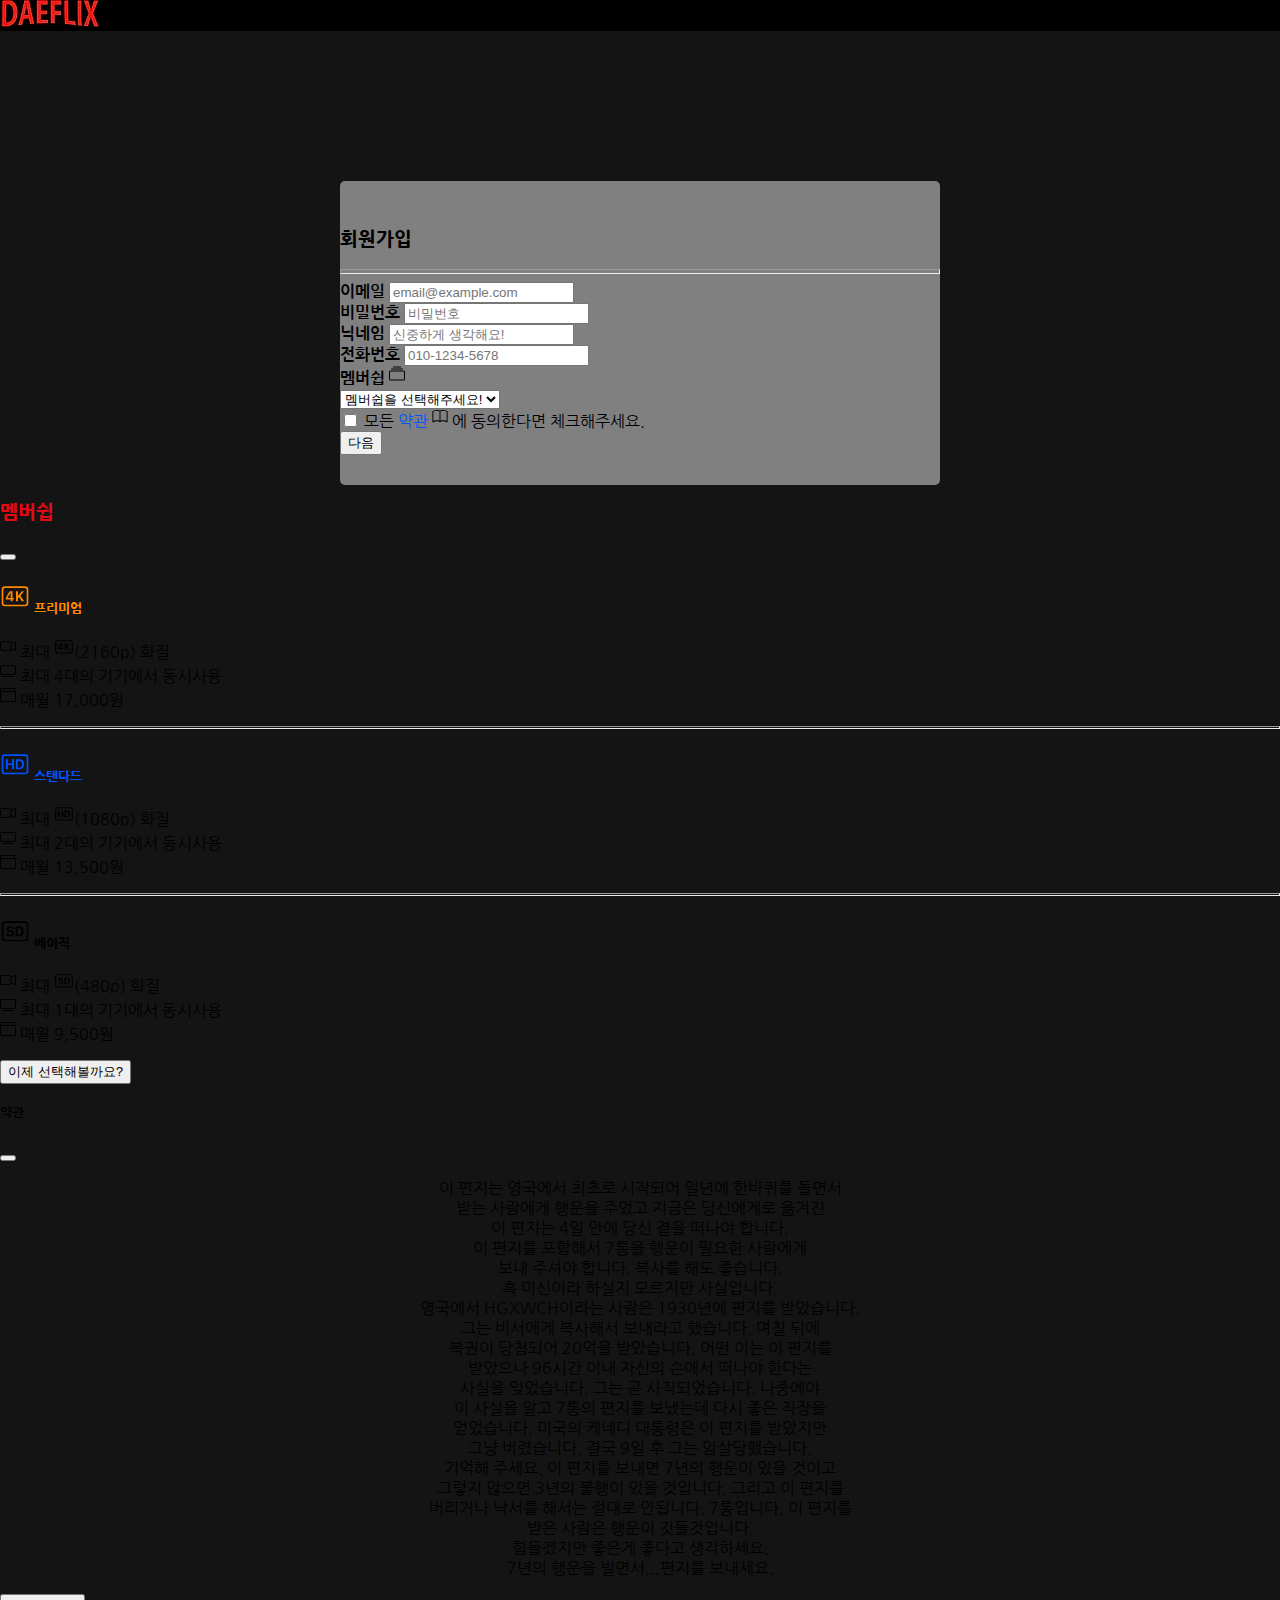
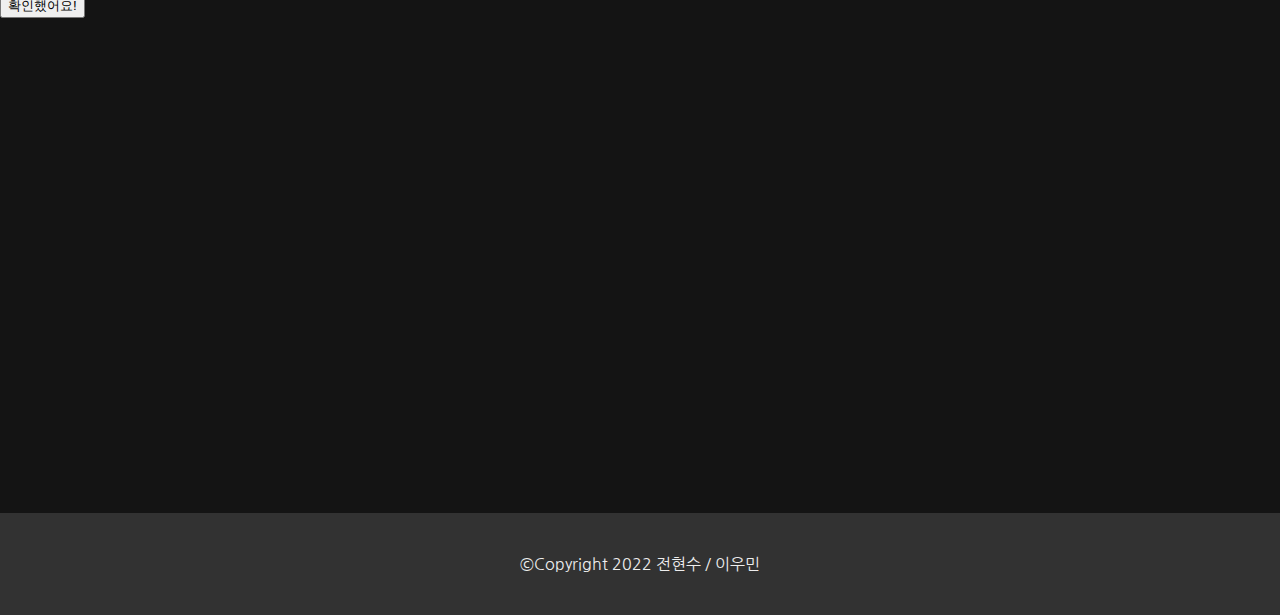
==== signup.html @ c72b8669 "Fetch: 부트스트랩을 사용한 웹디자인 작업 거의 완료 - 이우민 dataGrip(mysql), php(vscode)를 사용한 데이터 관련 작업 거의 완료 - 전현수" ====
<!DOCTYPE html>
<html>
<head>
    <title>Daefilx - 회원가입</title>
    <meta charset="utf-8">
    <meta name="viewport" content="width=device-width, initial-scale=1">
    <link rel="stylesheet" href="CSS/signup.css">
    <link rel="shortcut icon" href="images/favicon.png" type="image/x-icon">
    <link href="https://cdn.jsdelivr.net/npm/bootstrap@5.1.3/dist/css/bootstrap.min.css" rel="stylesheet" integrity="sha384-1BmE4kWBq78iYhFldvKuhfTAU6auU8tT94WrHftjDbrCEXSU1oBoqyl2QvZ6jIW3" crossorigin="anonymous">
    <script src='https://cdnjs.cloudflare.com/ajax/libs/jquery/3.4.1/jquery.min.js'></script>
    <script src="https://cdn.jsdelivr.net/npm/@popperjs/core@2.10.2/dist/umd/popper.min.js" integrity="sha384-7+zCNj/IqJ95wo16oMtfsKbZ9ccEh31eOz1HGyDuCQ6wgnyJNSYdrPa03rtR1zdB" crossorigin="anonymous"></script>
    <script src="https://cdn.jsdelivr.net/npm/bootstrap@5.1.3/dist/js/bootstrap.min.js" integrity="sha384-QJHtvGhmr9XOIpI6YVutG+2QOK9T+ZnN4kzFN1RtK3zEFEIsxhlmWl5/YESvpZ13" crossorigin="anonymous"></script>
</head>
<body style="background-color: #141414;">
<!--상단 바-->
    <nav class="navbar navbar-expand-sm navbar-dark fixed-top" style="background-color: #000000;">
        <div class="container-fluid">
            <div class="navbar-brand">
                <a href="index.html"><img src="images/Daeflix.PNG"></a>
            </div>
        </div>
    </nav>
<!-- 회원가입 폼-->
    <div class="container-fluid" id="formbox" style="margin-top: 150px;">
        <form class="container needs-validation" action="signup.php" method="post">
            <div class="continer-fluid px-1">
                <h3 id="maintitle"><strong>회원가입</strong></h3>
                <hr style="color: #000000; height: 3px;">  <!--회원가입 제목이랑 구분선-->
                <div class="row g-3 mb-3" id="spec">
                    <div class="col-md-6">
                        <label for="inputEmail" class="form-label">이메일</label>
                        <input type="email" class="form-control" id="inputEmail" placeholder="email@example.com" name="email">
                    </div>
                    <div class="col-md-6">
                        <label for="inputPassword" class="form-label">비밀번호</label>
                        <input type="password" class="form-control" id="inputPassword" placeholder="비밀번호" name="password">
                    </div>
                </div>
                <div class="col-12 mb-3" id="spec">
                    <label for="inputNickname" class="form-label">닉네임</label>
                    <input type="text" class="form-control" id="inputNickname" placeholder="신중하게 생각해요!" name="nickName"data-bs-toggle="tooltip" data-bs-placement="bottom" title="나중에 바꿀수 없어욧!">
                </div>
                <div class="col-12 mb-4" id="spec">
                    <label for="phoneNum" class="form-label">전화번호</label>
                    <input type="text" class="form-control" id="phoneNum" placeholder="010-1234-5678" name="phoneNum">
                </div>
                <div class="g-10 row mb-4">
                    <label for="membershipInput" class="col-sm-2 col-form-label"
                        data-bs-toggle="tooltip" data-bs-placement="bottom" title="네모 아이콘을 클릭해서 멤버쉽을 비교해요!" id="spec">멤버쉽
                            <svg xmlns="http://www.w3.org/2000/svg" width="16" height="18" fill="currentColor" class="bi bi-collection" viewBox="0 0 16 18" data-bs-toggle="modal" data-bs-target="#membershipModal">
                                <path d="M2.5 3.5a.5.5 0 0 1 0-1h11a.5.5 0 0 1 0 1h-11zm2-2a.5.5 0 0 1 0-1h7a.5.5 0 0 1 0 1h-7zM0 13a1.5 1.5 0 0 0 1.5 1.5h13A1.5 1.5 0 0 0 16 13V6a1.5 1.5 0 0 0-1.5-1.5h-13A1.5 1.5 0 0 0 0 6v7zm1.5.5A.5.5 0 0 1 1 13V6a.5.5 0 0 1 .5-.5h13a.5.5 0 0 1 .5.5v7a.5.5 0 0 1-.5.5h-13z"/>
                            </svg>
                    </label>
                    <div class="col-sm-10">
                        <select class="form-select" aria-label="Default select" id="membershipInput" name="membership">
                            <option selected disabled>멤버쉽을 선택해주세요!</option>
                            <option value="베이직">베이직</option>
                            <option value="스탠다드">스탠다드</option>
                            <option value="프리미엄">프리미엄</option>
                        </select>
                    </div>
                </div>
                <div class="col-12">
                    <div class="form-check mb-3">
                        <input class="form-check-input" type="checkbox" value="" id="agreeCheck" aria-describedby="agreeCheckFeedback" required>
                        <label class="form-check-label" for="agreeCheck">
                            모든 <a data-bs-toggle="tooltip" data-bs-placement="bottom" title="책 아이콘을 클릭해서 약관을 확인해요!" style="color: #0055ff;">약관</a>
                            <a data-bs-toggle="modal" data-bs-target="#agreeModal" id="spec">
                                <svg xmlns="http://www.w3.org/2000/svg" width="16" height="18" fill="currentColor" class="bi bi-book" viewBox="0 0 16 19" data-bs-toggle="modal" data-bs-target="#agreeModal">
                                    <path d="M1 2.828c.885-.37 2.154-.769 3.388-.893 1.33-.134 2.458.063 3.112.752v9.746c-.935-.53-2.12-.603-3.213-.493-1.18.12-2.37.461-3.287.811V2.828zm7.5-.141c.654-.689 1.782-.886 3.112-.752 1.234.124 2.503.523 3.388.893v9.923c-.918-.35-2.107-.692-3.287-.81-1.094-.111-2.278-.039-3.213.492V2.687zM8 1.783C7.015.936 5.587.81 4.287.94c-1.514.153-3.042.672-3.994 1.105A.5.5 0 0 0 0 2.5v11a.5.5 0 0 0 .707.455c.882-.4 2.303-.881 3.68-1.02 1.409-.142 2.59.087 3.223.877a.5.5 0 0 0 .78 0c.633-.79 1.814-1.019 3.222-.877 1.378.139 2.8.62 3.681 1.02A.5.5 0 0 0 16 13.5v-11a.5.5 0 0 0-.293-.455c-.952-.433-2.48-.952-3.994-1.105C10.413.809 8.985.936 8 1.783z"/>
                                </svg>
                            </a>
                            에 동의한다면 체크해주세요.<!--약관은 모달로 달자-->
                        </label>
                        <div id="agreeCheckFeedback" class="invalid-feedback">
                    
                        </div>
                    </div>
                  </div>
                <div class="d-grid gap-2" data-bs-toggle="tooltip" data-bs-placement="bottom" title="결제 정보를 입력하러 가요!">
                    <button class="btn btn-primary" type="submit">다음</button>
                </div>
            </div>
        </form>
    </div>
<!--멤버쉽 모달-->
    <div class="modal fade" id="membershipModal" tabindex="-1" aria-labelledby="membershipModalLabel" aria-hidden="true">
        <div class="modal-dialog modal-dialog-centered modal-dialog-scrollable">
            <div class="modal-content">
                <div class="modal-header">
                    <h3 class="modal-title" id="membershipModalLabel" style="color: #E50914;"><strong>멤버쉽</strong></h3>
                    <button type="button" class="btn-close" data-bs-dismiss="modal" aria-label="Close"></button>
                </div>
                <div class="modal-body">
                    <div class="row">
                        <h5 class="col-md-4" style="color: #ff8800">
                            <svg xmlns="http://www.w3.org/2000/svg" width="30" height="30" fill="currentColor" class="bi bi-badge-4k" viewBox="0 0 16 18">
                                <path d="M4.807 5.001C4.021 6.298 3.203 7.6 2.5 8.917v.971h2.905V11h1.112V9.888h.733V8.93h-.733V5.001h-1.71zm-1.23 3.93v-.032a46.781 46.781 0 0 1 1.766-3.001h.062V8.93H3.577zm9.831-3.93h-1.306L9.835 7.687h-.057V5H8.59v6h1.187V9.075l.615-.699L12.072 11H13.5l-2.232-3.415 2.14-2.584z"/>
                                <path d="M14 3a1 1 0 0 1 1 1v8a1 1 0 0 1-1 1H2a1 1 0 0 1-1-1V4a1 1 0 0 1 1-1h12zM2 2a2 2 0 0 0-2 2v8a2 2 0 0 0 2 2h12a2 2 0 0 0 2-2V4a2 2 0 0 0-2-2H2z"/>
                            </svg>
                            <strong>프리미엄</strong>
                        </h5>
                        <div class="col-md-8">
                            <p><svg xmlns="http://www.w3.org/2000/svg" width="16" height="20" fill="currentColor" class="bi bi-camera-video" viewBox="0 0 16 20">
                                <path fill-rule="evenodd" d="M0 5a2 2 0 0 1 2-2h7.5a2 2 0 0 1 1.983 1.738l3.11-1.382A1 1 0 0 1 16 4.269v7.462a1 1 0 0 1-1.406.913l-3.111-1.382A2 2 0 0 1 9.5 13H2a2 2 0 0 1-2-2V5zm11.5 5.175 3.5 1.556V4.269l-3.5 1.556v4.35zM2 4a1 1 0 0 0-1 1v6a1 1 0 0 0 1 1h7.5a1 1 0 0 0 1-1V5a1 1 0 0 0-1-1H2z"/>
                                </svg>
                                최대
                                <svg xmlns="http://www.w3.org/2000/svg" width="20" height="20" fill="currentColor" class="bi bi-badge-4k" viewBox="0 0 16 18">
                                    <path d="M4.807 5.001C4.021 6.298 3.203 7.6 2.5 8.917v.971h2.905V11h1.112V9.888h.733V8.93h-.733V5.001h-1.71zm-1.23 3.93v-.032a46.781 46.781 0 0 1 1.766-3.001h.062V8.93H3.577zm9.831-3.93h-1.306L9.835 7.687h-.057V5H8.59v6h1.187V9.075l.615-.699L12.072 11H13.5l-2.232-3.415 2.14-2.584z"/>
                                    <path d="M14 3a1 1 0 0 1 1 1v8a1 1 0 0 1-1 1H2a1 1 0 0 1-1-1V4a1 1 0 0 1 1-1h12zM2 2a2 2 0 0 0-2 2v8a2 2 0 0 0 2 2h12a2 2 0 0 0 2-2V4a2 2 0 0 0-2-2H2z"/>
                                  </svg>(2160p) 화질<br>
                                <svg xmlns="http://www.w3.org/2000/svg" width="16" height="20" fill="currentColor" class="bi bi-tv" viewBox="0 0 16 18">
                                    <path d="M2.5 13.5A.5.5 0 0 1 3 13h10a.5.5 0 0 1 0 1H3a.5.5 0 0 1-.5-.5zM13.991 3l.024.001a1.46 1.46 0 0 1 .538.143.757.757 0 0 1 .302.254c.067.1.145.277.145.602v5.991l-.001.024a1.464 1.464 0 0 1-.143.538.758.758 0 0 1-.254.302c-.1.067-.277.145-.602.145H2.009l-.024-.001a1.464 1.464 0 0 1-.538-.143.758.758 0 0 1-.302-.254C1.078 10.502 1 10.325 1 10V4.009l.001-.024a1.46 1.46 0 0 1 .143-.538.758.758 0 0 1 .254-.302C1.498 3.078 1.675 3 2 3h11.991zM14 2H2C0 2 0 4 0 4v6c0 2 2 2 2 2h12c2 0 2-2 2-2V4c0-2-2-2-2-2z"/>
                                </svg> 최대 4대의 기기에서 동시사용<br>
                                <svg xmlns="http://www.w3.org/2000/svg" width="16" height="20" fill="currentColor" class="bi bi-wallet" viewBox="0 0 16 18">
                                    <path d="M0 3a2 2 0 0 1 2-2h13.5a.5.5 0 0 1 0 1H15v2a1 1 0 0 1 1 1v8.5a1.5 1.5 0 0 1-1.5 1.5h-12A2.5 2.5 0 0 1 0 12.5V3zm1 1.732V12.5A1.5 1.5 0 0 0 2.5 14h12a.5.5 0 0 0 .5-.5V5H2a1.99 1.99 0 0 1-1-.268zM1 3a1 1 0 0 0 1 1h12V2H2a1 1 0 0 0-1 1z"/>
                                </svg> 매월 17,000원                         
                            </p>
                        </div>
                    </div>
                    <hr style="height: 1px;">
                    <div class="row">
                        <h5 class="col-md-4" style="color: #0051ff;">
                            <svg xmlns="http://www.w3.org/2000/svg" width="30" height="30" fill="currentColor" class="bi bi-badge-hd" viewBox="0 0 16 18">
                                <path d="M7.396 11V5.001H6.209v2.44H3.687V5H2.5v6h1.187V8.43h2.522V11h1.187zM8.5 5.001V11h2.188c1.811 0 2.685-1.107 2.685-3.015 0-1.894-.86-2.984-2.684-2.984H8.5zm1.187.967h.843c1.112 0 1.622.686 1.622 2.04 0 1.353-.505 2.02-1.622 2.02h-.843v-4.06z"/>
                                <path d="M14 3a1 1 0 0 1 1 1v8a1 1 0 0 1-1 1H2a1 1 0 0 1-1-1V4a1 1 0 0 1 1-1h12zM2 2a2 2 0 0 0-2 2v8a2 2 0 0 0 2 2h12a2 2 0 0 0 2-2V4a2 2 0 0 0-2-2H2z"/>
                            </svg>
                            <strong>스탠다드</strong>
                        </h5>
                        <div class="col-md-8">
                            <p><svg xmlns="http://www.w3.org/2000/svg" width="16" height="20" fill="currentColor" class="bi bi-camera-video" viewBox="0 0 16 20">
                                <path fill-rule="evenodd" d="M0 5a2 2 0 0 1 2-2h7.5a2 2 0 0 1 1.983 1.738l3.11-1.382A1 1 0 0 1 16 4.269v7.462a1 1 0 0 1-1.406.913l-3.111-1.382A2 2 0 0 1 9.5 13H2a2 2 0 0 1-2-2V5zm11.5 5.175 3.5 1.556V4.269l-3.5 1.556v4.35zM2 4a1 1 0 0 0-1 1v6a1 1 0 0 0 1 1h7.5a1 1 0 0 0 1-1V5a1 1 0 0 0-1-1H2z"/>
                                </svg>
                                최대
                                <svg xmlns="http://www.w3.org/2000/svg" width="20" height="20" fill="currentColor" class="bi bi-badge-hd" viewBox="0 0 16 18">
                                    <path d="M7.396 11V5.001H6.209v2.44H3.687V5H2.5v6h1.187V8.43h2.522V11h1.187zM8.5 5.001V11h2.188c1.811 0 2.685-1.107 2.685-3.015 0-1.894-.86-2.984-2.684-2.984H8.5zm1.187.967h.843c1.112 0 1.622.686 1.622 2.04 0 1.353-.505 2.02-1.622 2.02h-.843v-4.06z"/>
                                    <path d="M14 3a1 1 0 0 1 1 1v8a1 1 0 0 1-1 1H2a1 1 0 0 1-1-1V4a1 1 0 0 1 1-1h12zM2 2a2 2 0 0 0-2 2v8a2 2 0 0 0 2 2h12a2 2 0 0 0 2-2V4a2 2 0 0 0-2-2H2z"/>
                                </svg>(1080p) 화질<br>
                                <svg xmlns="http://www.w3.org/2000/svg" width="16" height="20" fill="currentColor" class="bi bi-tv" viewBox="0 0 16 18">
                                    <path d="M2.5 13.5A.5.5 0 0 1 3 13h10a.5.5 0 0 1 0 1H3a.5.5 0 0 1-.5-.5zM13.991 3l.024.001a1.46 1.46 0 0 1 .538.143.757.757 0 0 1 .302.254c.067.1.145.277.145.602v5.991l-.001.024a1.464 1.464 0 0 1-.143.538.758.758 0 0 1-.254.302c-.1.067-.277.145-.602.145H2.009l-.024-.001a1.464 1.464 0 0 1-.538-.143.758.758 0 0 1-.302-.254C1.078 10.502 1 10.325 1 10V4.009l.001-.024a1.46 1.46 0 0 1 .143-.538.758.758 0 0 1 .254-.302C1.498 3.078 1.675 3 2 3h11.991zM14 2H2C0 2 0 4 0 4v6c0 2 2 2 2 2h12c2 0 2-2 2-2V4c0-2-2-2-2-2z"/>
                                </svg> 최대 2대의 기기에서 동시사용<br>
                                <svg xmlns="http://www.w3.org/2000/svg" width="16" height="20" fill="currentColor" class="bi bi-wallet" viewBox="0 0 16 18">
                                    <path d="M0 3a2 2 0 0 1 2-2h13.5a.5.5 0 0 1 0 1H15v2a1 1 0 0 1 1 1v8.5a1.5 1.5 0 0 1-1.5 1.5h-12A2.5 2.5 0 0 1 0 12.5V3zm1 1.732V12.5A1.5 1.5 0 0 0 2.5 14h12a.5.5 0 0 0 .5-.5V5H2a1.99 1.99 0 0 1-1-.268zM1 3a1 1 0 0 0 1 1h12V2H2a1 1 0 0 0-1 1z"/>
                                </svg> 매월 13,500원                         
                            </p>
                        </div>
                    </div>
                    <hr style="height: 1px;">
                    <div class="row">
                        <h5 class="col-md-4">
                            <svg xmlns="http://www.w3.org/2000/svg" width="30" height="30" fill="currentColor" class="bi bi-badge-sd" viewBox="0 0 16 18">
                                <path fill-rule="evenodd" d="M15 4a1 1 0 0 0-1-1H2a1 1 0 0 0-1 1v8a1 1 0 0 0 1 1h12a1 1 0 0 0 1-1V4ZM0 4a2 2 0 0 1 2-2h12a2 2 0 0 1 2 2v8a2 2 0 0 1-2 2H2a2 2 0 0 1-2-2V4Zm5.077 7.114c-1.524 0-2.263-.8-2.315-1.749h1.147c.079.466.527.809 1.234.809.739 0 1.13-.339 1.13-.83 0-.418-.3-.634-.923-.779l-.927-.215c-.932-.21-1.52-.747-1.52-1.657 0-1.098.918-1.815 2.24-1.815 1.371 0 2.162.77 2.22 1.692H6.238c-.075-.43-.466-.76-1.103-.76-.655 0-1.046.338-1.046.804 0 .36.294.598.821.712l.932.216c.971.22 1.613.685 1.613 1.691 0 1.117-.857 1.881-2.378 1.881ZM8.307 11V5.001h2.19c1.823 0 2.684 1.09 2.684 2.984 0 1.908-.874 3.015-2.685 3.015H8.308Zm2.031-5.032h-.844v4.06h.844c1.116 0 1.622-.667 1.622-2.02 0-1.354-.51-2.04-1.622-2.04Z"/>
                            </svg>
                            <strong>베이직</strong>
                        </h5>
                        <div class="col-md-8">
                            <p><svg xmlns="http://www.w3.org/2000/svg" width="16" height="20" fill="currentColor" class="bi bi-camera-video" viewBox="0 0 16 20">
                                <path fill-rule="evenodd" d="M0 5a2 2 0 0 1 2-2h7.5a2 2 0 0 1 1.983 1.738l3.11-1.382A1 1 0 0 1 16 4.269v7.462a1 1 0 0 1-1.406.913l-3.111-1.382A2 2 0 0 1 9.5 13H2a2 2 0 0 1-2-2V5zm11.5 5.175 3.5 1.556V4.269l-3.5 1.556v4.35zM2 4a1 1 0 0 0-1 1v6a1 1 0 0 0 1 1h7.5a1 1 0 0 0 1-1V5a1 1 0 0 0-1-1H2z"/>
                                </svg>
                                최대
                                <svg xmlns="http://www.w3.org/2000/svg" width="20" height="20" fill="currentColor" class="bi bi-badge-sd" viewBox="0 0 16 18">
                                    <path fill-rule="evenodd" d="M15 4a1 1 0 0 0-1-1H2a1 1 0 0 0-1 1v8a1 1 0 0 0 1 1h12a1 1 0 0 0 1-1V4ZM0 4a2 2 0 0 1 2-2h12a2 2 0 0 1 2 2v8a2 2 0 0 1-2 2H2a2 2 0 0 1-2-2V4Zm5.077 7.114c-1.524 0-2.263-.8-2.315-1.749h1.147c.079.466.527.809 1.234.809.739 0 1.13-.339 1.13-.83 0-.418-.3-.634-.923-.779l-.927-.215c-.932-.21-1.52-.747-1.52-1.657 0-1.098.918-1.815 2.24-1.815 1.371 0 2.162.77 2.22 1.692H6.238c-.075-.43-.466-.76-1.103-.76-.655 0-1.046.338-1.046.804 0 .36.294.598.821.712l.932.216c.971.22 1.613.685 1.613 1.691 0 1.117-.857 1.881-2.378 1.881ZM8.307 11V5.001h2.19c1.823 0 2.684 1.09 2.684 2.984 0 1.908-.874 3.015-2.685 3.015H8.308Zm2.031-5.032h-.844v4.06h.844c1.116 0 1.622-.667 1.622-2.02 0-1.354-.51-2.04-1.622-2.04Z"/>
                                </svg>(480p) 화질<br>
                                <svg xmlns="http://www.w3.org/2000/svg" width="16" height="20" fill="currentColor" class="bi bi-tv" viewBox="0 0 16 18">
                                    <path d="M2.5 13.5A.5.5 0 0 1 3 13h10a.5.5 0 0 1 0 1H3a.5.5 0 0 1-.5-.5zM13.991 3l.024.001a1.46 1.46 0 0 1 .538.143.757.757 0 0 1 .302.254c.067.1.145.277.145.602v5.991l-.001.024a1.464 1.464 0 0 1-.143.538.758.758 0 0 1-.254.302c-.1.067-.277.145-.602.145H2.009l-.024-.001a1.464 1.464 0 0 1-.538-.143.758.758 0 0 1-.302-.254C1.078 10.502 1 10.325 1 10V4.009l.001-.024a1.46 1.46 0 0 1 .143-.538.758.758 0 0 1 .254-.302C1.498 3.078 1.675 3 2 3h11.991zM14 2H2C0 2 0 4 0 4v6c0 2 2 2 2 2h12c2 0 2-2 2-2V4c0-2-2-2-2-2z"/>
                                </svg> 최대 1대의 기기에서 동시사용<br>
                                <svg xmlns="http://www.w3.org/2000/svg" width="16" height="20" fill="currentColor" class="bi bi-wallet" viewBox="0 0 16 18">
                                    <path d="M0 3a2 2 0 0 1 2-2h13.5a.5.5 0 0 1 0 1H15v2a1 1 0 0 1 1 1v8.5a1.5 1.5 0 0 1-1.5 1.5h-12A2.5 2.5 0 0 1 0 12.5V3zm1 1.732V12.5A1.5 1.5 0 0 0 2.5 14h12a.5.5 0 0 0 .5-.5V5H2a1.99 1.99 0 0 1-1-.268zM1 3a1 1 0 0 0 1 1h12V2H2a1 1 0 0 0-1 1z"/>
                                </svg> 매월 9,500원                         
                            </p>
                        </div>
                    </div>
                </div>
                <div class="modal-footer" data-bs-placement="bottom" title="누르면 창이 닫혀요!">
                    <button type="button" class="btn btn-primary" data-bs-dismiss="modal">이제 선택해볼까요?</button>
                </div>
            </div>
        </div>
    </div>
    <!--약관 모달-->
    <div class="modal fade" id="agreeModal" tabindex="-1" aria-labelledby="agreeModalLabel" aria-hidden="true">
        <div class="modal-dialog modal-dialog-centered modal-dialog-scrollable">
            <div class="modal-content">
                <div class="modal-header">
                    <h5 class="modal-title" id="agreeModalLabel">약관</h5>
                    <button type="button" class="btn-close" data-bs-dismiss="modal" aria-label="Close"></button>
                </div>
                <div class="modal-body">
                    <p style="text-align: center;">
                        이 편지는 영국에서 최초로 시작되어 일년에 한바퀴를 돌면서<br>
                        받는 사람에게 행운을 주었고 지금은 당신에게로 옮겨진<br>
                        이 편지는 4일 안에 당신 곁을 떠나야 합니다.<br>
                        이 편지를 포함해서 7통을 행운이 필요한 사람에게<br> 
                        보내 주셔야 합니다. 복사를 해도 좋습니다.<br> 
                        혹 미신이라 하실지 모르지만 사실입니다.<br>
                        영국에서 HGXWCH이라는 사람은 1930년에 편지를 받았습니다.<br> 
                        그는 비서에게 복사해서 보내라고 했습니다. 며칠 뒤에<br>
                        복권이 당첨되어 20억을 받았습니다. 어떤 이는 이 편지를 <br>
                        받았으나 96시간 이내 자신의 손에서 떠나야 한다는 <br>
                        사실을 잊었습니다. 그는 곧 사직되었습니다. 나중에야 <br>
                        이 사실을 알고 7통의 편지를 보냈는데 다시 좋은 직장을 <br>
                        얻었습니다. 미국의 케네디 대통령은 이 편지를 받았지만 <br>
                        그냥 버렸습니다. 결국 9일 후 그는 암살당했습니다. <br>
                        기억해 주세요. 이 편지를 보내면 7년의 행운이 있을 것이고 <br>
                        그렇지 않으면 3년의 불행이 있을 것입니다. 그리고 이 편지를 <br>
                        버리거나 낙서를 해서는 절대로 안됩니다. 7통입니다. 이 편지를 <br>
                        받은 사람은 행운이 깃들것입니다. <br>
                        힘들겠지만 좋은게 좋다고 생각하세요. <br>
                        7년의 행운을 빌면서...편지를 보내세요.<br>  
                    </p>
                </div>
                <div class="modal-footer">
                    <button type="button" class="btn btn-primary" data-bs-dismiss="modal">확인했어요!</button>
                </div>
            </div>
        </div>
    </div>
    <!--공백을 주기위한 컨테이너-->
    <div class="container-fluid" id="void"></div>
    <script> // 툴팁을 이쁘게 불러오기 위한 자바스크립트
        var tooltipTriggerList = [].slice.call(document.querySelectorAll('[data-bs-toggle="tooltip"]'))
        var tooltipList = tooltipTriggerList.map(function (tooltipTriggerEl) {
            return new bootstrap.Tooltip(tooltipTriggerEl)
        })
        var myModal = document.getElementById('myModal')
        var myInput = document.getElementById('myInput')
        myModal.addEventListener('shown.bs.modal', function () {
            myInput.focus()
        })
    </script>
    <footer>
        <p>&copy;Copyright 2022 전현수 / 이우민</p>
    </footer>
</body>        
</html>
---- CSS/signup.css ----
@import url('https://fonts.googleapis.com/css2?family=Nanum+Gothic:wght@400&display=swap');
@import url('https://fonts.googleapis.com/css2?family=Dongle:wght@300&display=swap');
body {
    height: 100vh; /* view port(뷰포트) 크기 */
    width: auto;
    margin: 0;
    font-family: 'Nanum Gothic', sans-serif;
    position: relative;
    /* 밑에꺼 막은 이유는 여기서 설정해도 브라우저에서 안먹어서 본체에 직접 설정함 */
    /*background-color: #141414;*/
}
::-webkit-scrollbar { /* 스크롤바 안보이게 바꿔주는 CSS */
    display: none; 
}
#formbox {
    background-color: rgba(255, 255, 255, 0.462);
    border-radius: 5px;
    padding-top: 30px;
    padding-bottom: 30px;
    margin: auto;
    width: 600px;
}
#maintitle {
    margin-bottom: 20px;
}
#spec, #membership {
    font-weight: 600;
}
#spec svg:hover {
    color: dodgerblue;
}
#inside {
    color: #000000;
}
#void {
    height: 55vh;
}
footer {
    background-color: #323232;
    color: #eee;
    padding: 25px;
    text-align: center;
}
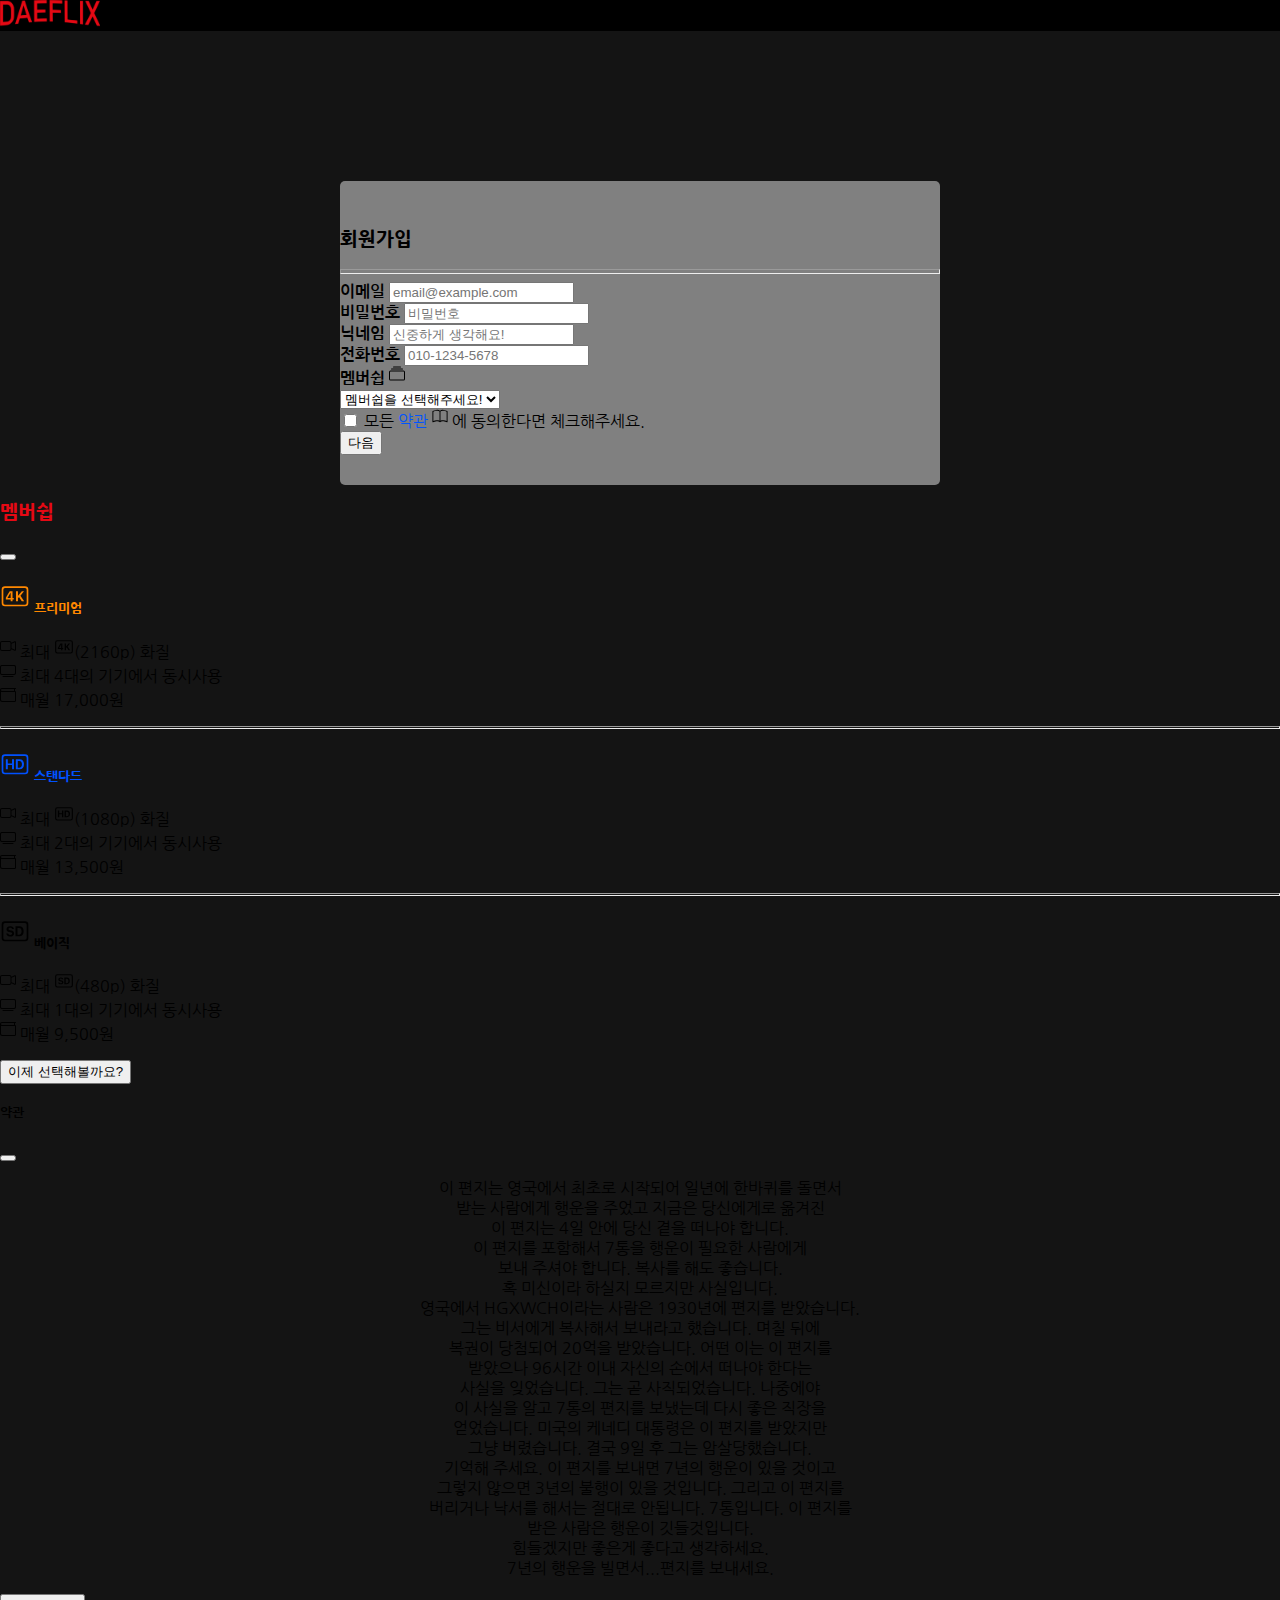
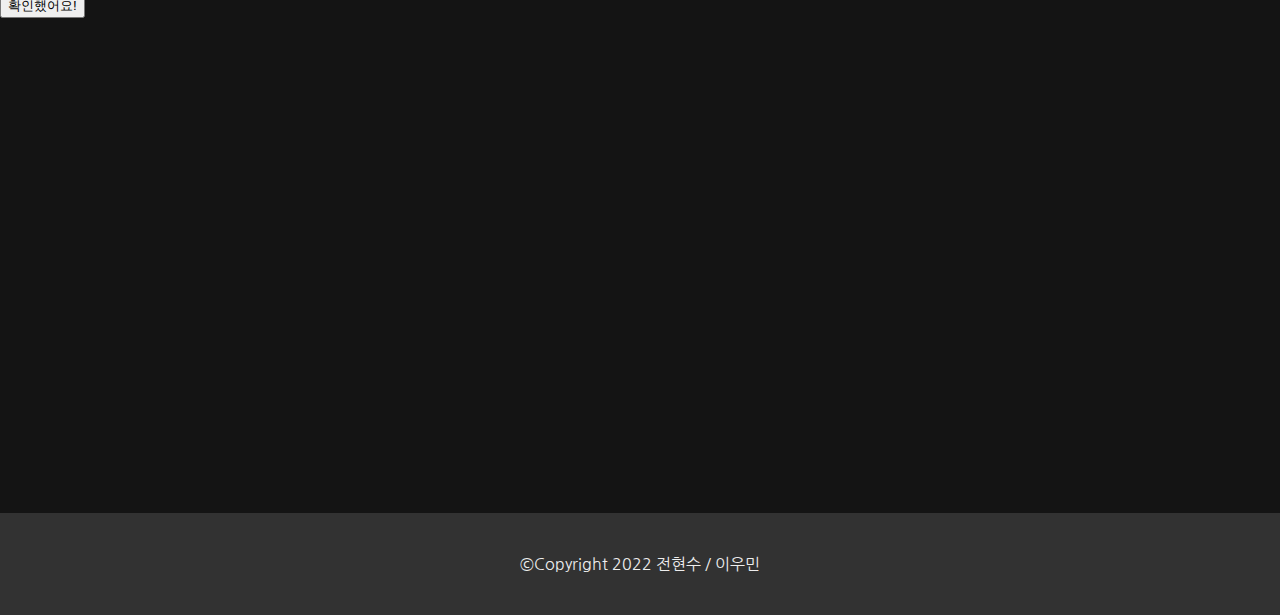
==== commit 8cfa6838: "Fetch: 로고 변경" ====
--- a/signup.html
+++ b/signup.html
@@ -16,7 +16,7 @@
     <nav class="navbar navbar-expand-sm navbar-dark fixed-top" style="background-color: #000000;">
         <div class="container-fluid">
             <div class="navbar-brand">
-                <a href="index.html"><img src="images/Daeflix.PNG"></a>
+                <a href="index.html"><img src="images/logo.PNG" style="width:100px; height:27px;"></a>
             </div>
         </div>
     </nav>
